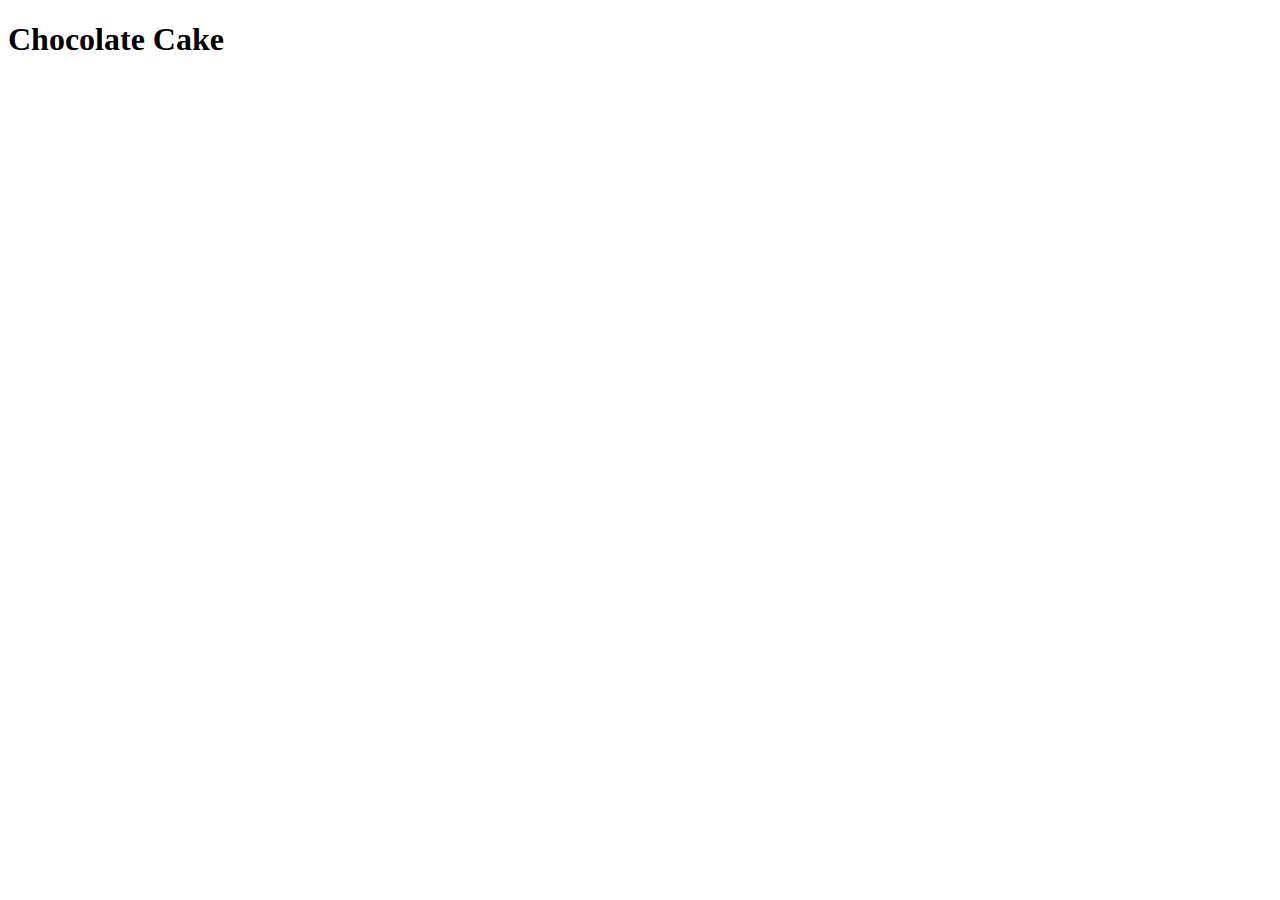
==== odin-recipes/recipes/chocolate-cake.html @ e8929aec "initial commit" ====
<!DOCTYPE html>
<html lang="en">
<head>
    <meta charset="UTF-8">
    <meta http-equiv="X-UA-Compatible" content="IE=edge">
    <meta name="viewport" content="width=device-width, initial-scale=1.0">
    <title>Chocolate Cake</title>
</head>
<body>
    <h1>Chocolate Cake</h1>
</body>
</html>
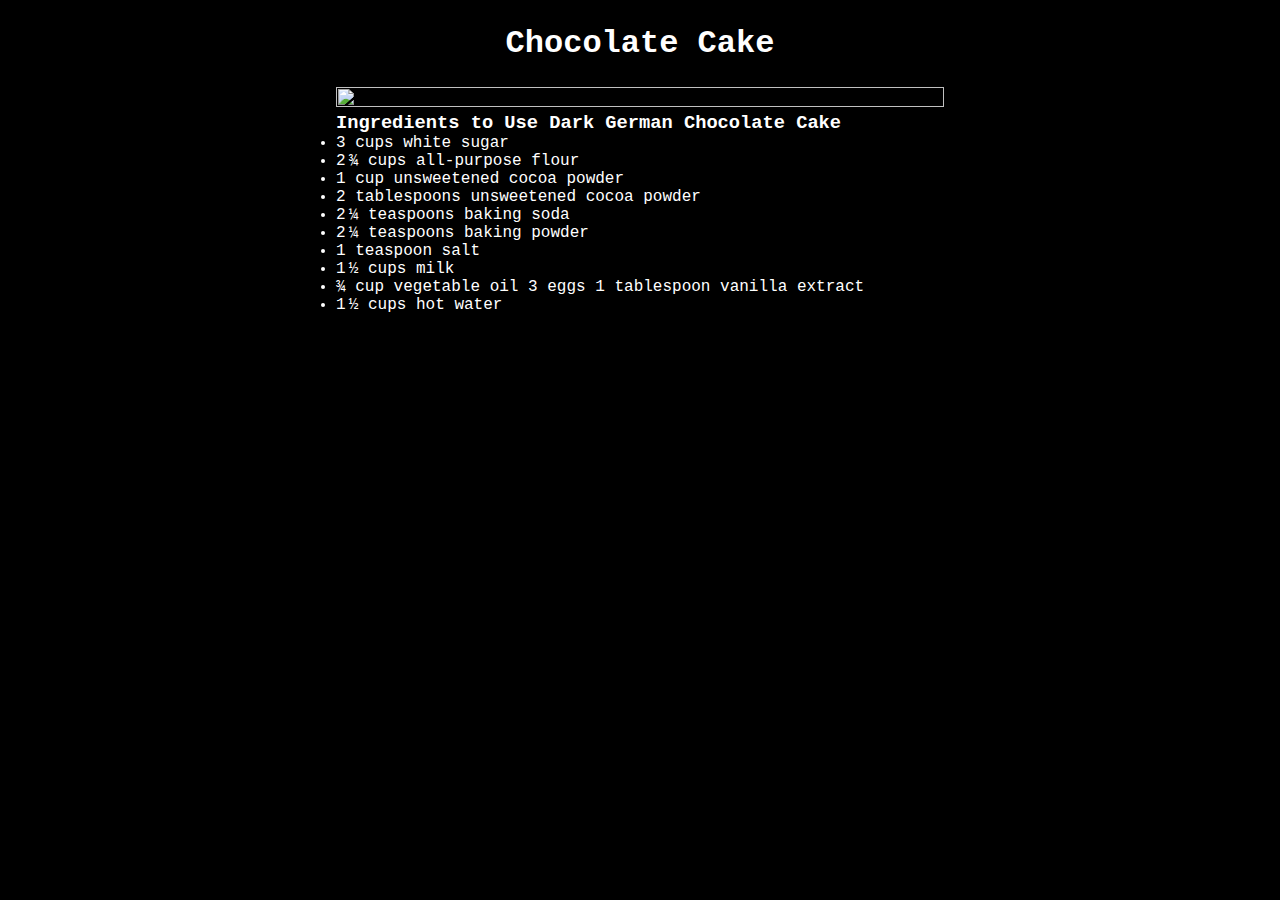
==== commit ea115354: "feat: finished recipe project" ====
--- a/odin-recipes/recipes/chocolate-cake.html
+++ b/odin-recipes/recipes/chocolate-cake.html
@@ -1,12 +1,36 @@
 <!DOCTYPE html>
 <html lang="en">
-<head>
-    <meta charset="UTF-8">
-    <meta http-equiv="X-UA-Compatible" content="IE=edge">
-    <meta name="viewport" content="width=device-width, initial-scale=1.0">
+  <head>
+    <meta charset="UTF-8" />
+    <meta http-equiv="X-UA-Compatible" content="IE=edge" />
+    <meta name="viewport" content="width=device-width, initial-scale=1.0" />
     <title>Chocolate Cake</title>
-</head>
-<body>
-    <h1>Chocolate Cake</h1>
-</body>
-</html>+    <link rel="stylesheet" href="recipes.css" />
+  </head>
+  <body>
+    <h1 class="recipesheader">Chocolate Cake</h1>
+    <div class="recipes">
+      <div class="recipeimg">
+        <img
+          src="https://imagesvc.meredithcorp.io/v3/mm/image?url=https%3A%2F%2Fimages.media-allrecipes.com%2Fuserphotos%2F9008144.jpg&w=1200&h=678&c=sc&poi=face&q=60"
+          alt=""
+        />
+      </div>
+      <div class="recipestext">
+        <h3>Ingredients to Use Dark German Chocolate Cake</h3>
+        <ul>
+          <li>3 cups white sugar</li>
+          <li>2 ¾ cups all-purpose flour</li>
+          <li>1 cup unsweetened cocoa powder</li>
+          <li>2 tablespoons unsweetened cocoa powder</li>
+          <li>2 ¼ teaspoons baking soda</li>
+          <li>2 ¼ teaspoons baking powder</li>
+          <li>1 teaspoon salt</li>
+          <li>1 ½ cups milk</li>
+          <li>¾ cup vegetable oil 3 eggs 1 tablespoon vanilla extract</li>
+          <li>1 ½ cups hot water</li>
+        </ul>
+      </div>
+    </div>
+  </body>
+</html>
--- a/odin-recipes/recipes/recipes.css
+++ b/odin-recipes/recipes/recipes.css
@@ -0,0 +1,39 @@
+* {
+    margin: 0;
+    padding: 0;
+    box-sizing: border-box;
+}
+
+body {
+    color: #ffffff;
+    background: #000000;
+    font-family: 'Courier New', Courier, monospace;
+}
+
+.recipesheader {
+    text-align: center;
+    margin: 25px 0 25px 0;
+}
+
+.recipes {
+    display: flex ;
+    flex-direction: column;
+    width: 95%;
+    margin: 0 auto;
+}
+
+.recipeimg {
+    width: 50%;
+    margin: 0 auto;
+}
+
+.recipeimg img {
+    width: 100%;
+    height: 100%;
+}
+
+.recipestext {
+    width: 50%;
+    margin: 0 auto;
+    margin-bottom: 25px;
+}